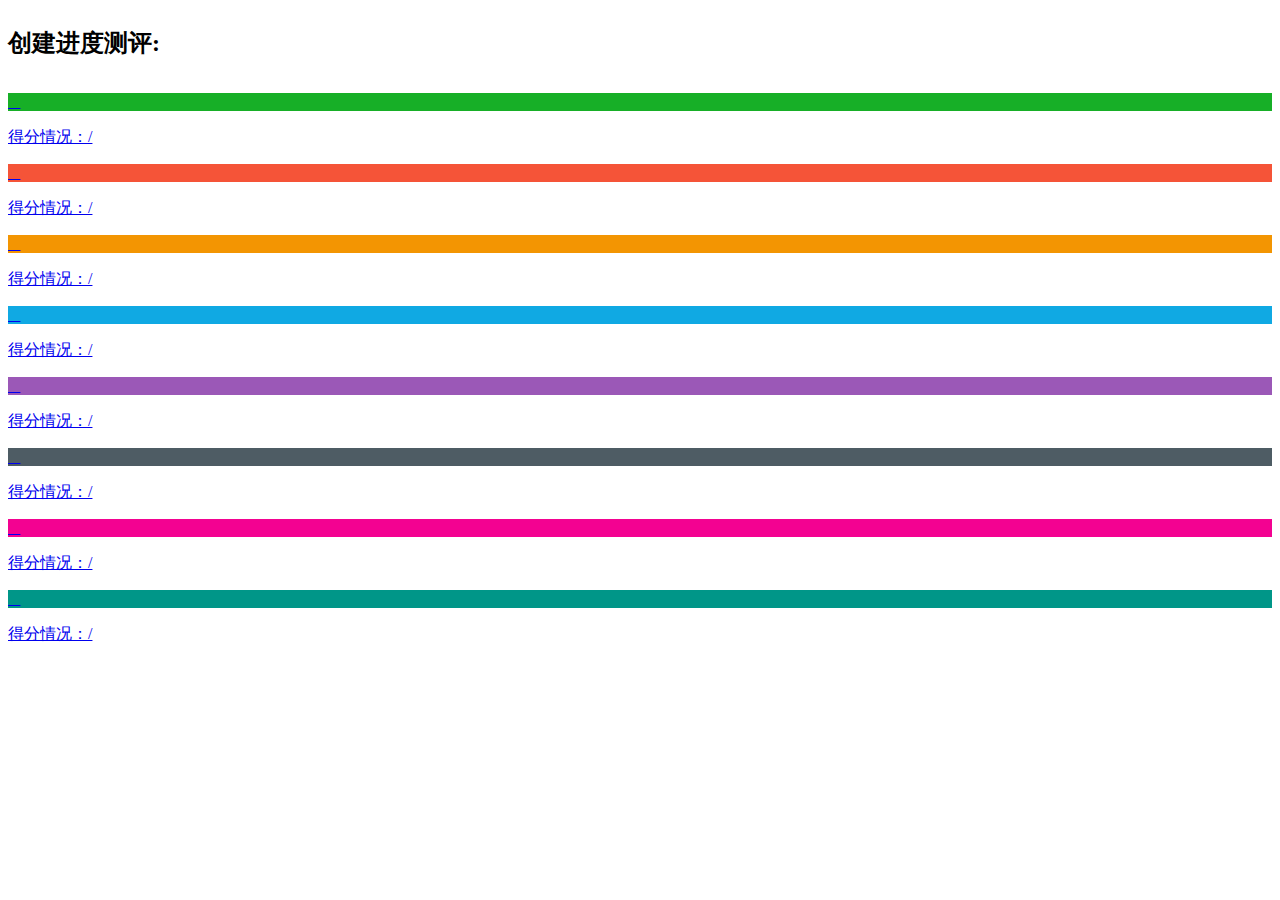
==== src/main/resources/static/page/main.html @ c1ba52f6 "Initial commit" ====
<!DOCTYPE html>
<html>
<head>
	<meta charset="utf-8">
	<title>首页--全域旅游</title>
	<meta name="renderer" content="webkit">
	<meta http-equiv="X-UA-Compatible" content="IE=edge,chrome=1">
	<meta name="viewport" content="width=device-width, initial-scale=1, maximum-scale=1">
	<meta name="apple-mobile-web-app-status-bar-style" content="black">
	<meta name="apple-mobile-web-app-capable" content="yes">
	<meta name="format-detection" content="telephone=no">
	<link rel="stylesheet" href="/layui/css/layui.css" media="all" />
	<link rel="stylesheet" href="/css/main.css" media="all" />
	<link rel="stylesheet" href="/css/home.css" />
    <script type="text/javascript" src="/js/jquery.min.js"></script>
    <script type="text/javascript" src="/layui/layui.all.js"></script>
    <script type="text/javascript" src="/js/main.js"></script>
	<style>
		.perProgress{width:calc(100% - 20px);margin-left:10px;}
		.panelWord{text-align: left;margin-left:10px;}
		.footer { text-align: center;line-height: 44px;border-left: 2px solid #f2f2f2;position: fixed;bottom: 0px;height: 44px;background: #f2f2f2;width: 100%;}
	</style>
</head>
<body class="childrenBody">
	<div class="allGole">
		<h2 style="display: inline-block;line-height: 30px;">创建进度测评:</h2><span class="big" id="allScore"></span>
		<div class="layui-progress layui-progress-big" id="demoPercent" lay-filter="demo" lay-showPercent="true">
		</div>
	</div>
	<div id="mainDiv" class="panel_box row" style="margin-top:15px;margin-bottom:44px;">
		<div class="panel col">
			<a href="#" id="module_1">
				<div class="panel_icon" style="background-color:#17af27;">
					<i class="layui-icon" data-icon="&#xe628;">&#xe628;</i>
					<cite class="moduleName"></cite>
				</div>
				<div class="panel_word">
					<p class="itemNum"></p>
					<p>得分情况：<span class="realPoint"></span>/<span class="totalPoint"></span></p>
					<div class="layui-progress perProgress layui-progress-big perProgress0"  lay-filter="demo0" lay-showPercent="true"></div>
				</div>
			</a>
        </div>
        <div class="panel col">
            <a href="#" id="module_2">
                <div class="panel_icon" style="background-color:#f55438;">
                    <i class="layui-icon" data-icon="&#xe60f;">&#xe60f;</i>
                    <cite class="moduleName"></cite>
                </div>
                <div class="panel_word">
                    <p class="itemNum"></p>
                    <p>得分情况：<span class="realPoint"></span>/<span class="totalPoint"></span></p>
                    <div class="layui-progress perProgress layui-progress-big perProgress1"  lay-filter="demo1" lay-showPercent="true"></div>
                </div>
            </a>
        </div>
        <div class="panel col">
            <a href="#" id="module_3">
                <div class="panel_icon" style="background-color:#f39502;">
                    <i class="layui-icon" data-icon="&#xe641;">&#xe641;</i>
                    <cite class="moduleName"></cite>
                </div>
                <div class="panel_word">
                    <p class="itemNum"></p>
                    <p>得分情况：<span class="realPoint"></span>/<span class="totalPoint"></span></p>
                    <div class="layui-progress perProgress layui-progress-big perProgress2"  lay-filter="demo2" lay-showPercent="true"></div>
                </div>
            </a>
        </div>
        <div class="panel col">
            <a href="#" id="module_4">
                <div class="panel_icon" style="background-color:#10a9e3;">
                    <i class="layui-icon" data-icon="&#xe600;">&#xe600;</i>
                    <cite class="moduleName"></cite>
                </div>
                <div class="panel_word">
                    <p class="itemNum"></p>
                    <p>得分情况：<span class="realPoint"></span>/<span class="totalPoint"></span></p>
                    <div class="layui-progress perProgress layui-progress-big perProgress3"  lay-filter="demo3" lay-showPercent="true"></div>
                </div>
            </a>
        </div>
        <div class="panel col">
            <a href="#" id="module_5">
                <div class="panel_icon" style="background-color:#9b58b7;">
                    <i class="layui-icon" data-icon="&#xe629;">&#xe629;</i>
                    <cite class="moduleName"></cite>
                </div>
                <div class="panel_word">
                    <p class="itemNum"></p>
                    <p>得分情况：<span class="realPoint"></span>/<span class="totalPoint"></span></p>
                    <div class="layui-progress perProgress layui-progress-big perProgress4"  lay-filter="demo4" lay-showPercent="true"></div>
                </div>
            </a>
        </div>
        <div class="panel col">
            <a href="#" id="module_6">
                <div class="panel_icon" style="background-color:#4e5c64;">
                    <i class="layui-icon" data-icon="&#xe609;">&#xe609;</i>
                    <cite class="moduleName"></cite>
                </div>
                <div class="panel_word">
                    <p class="itemNum"></p>
                    <p>得分情况：<span class="realPoint"></span>/<span class="totalPoint"></span></p>
                    <div class="layui-progress perProgress layui-progress-big perProgress5"  lay-filter="demo5" lay-showPercent="true"></div>
                </div>
            </a>
        </div>
        <div class="panel col">
            <a href="#" id="module_7">
                <div class="panel_icon" style="background-color:#f30291;">
                    <i class="layui-icon" data-icon="&#xe630;">&#xe630;</i>
                    <cite class="moduleName"></cite>
                </div>
                <div class="panel_word">
                    <p class="itemNum"></p>
                    <p>得分情况：<span class="realPoint"></span>/<span class="totalPoint"></span></p>
                    <div class="layui-progress perProgress layui-progress-big perProgress6"  lay-filter="demo6" lay-showPercent="true"></div>
                </div>
            </a>
        </div>
        <div class="panel col" style="margin-bottom:59px;">
            <a href="#" id="module_8">
                <div class="panel_icon" style="background-color:#009688;">
                    <i class="layui-icon" data-icon="&#xe64f;">&#xe64f;</i>
                    <cite class="moduleName"></cite>
                </div>
                <div class="panel_word">
                    <p class="itemNum"></p>
                    <p>得分情况：<span class="realPoint"></span>/<span class="totalPoint"></span></p>
                    <div class="layui-progress perProgress layui-progress-big perProgress7"  lay-filter="demo7" lay-showPercent="true"></div>
                </div>
            </a>
        </div>
	</div>
</body>
</html>
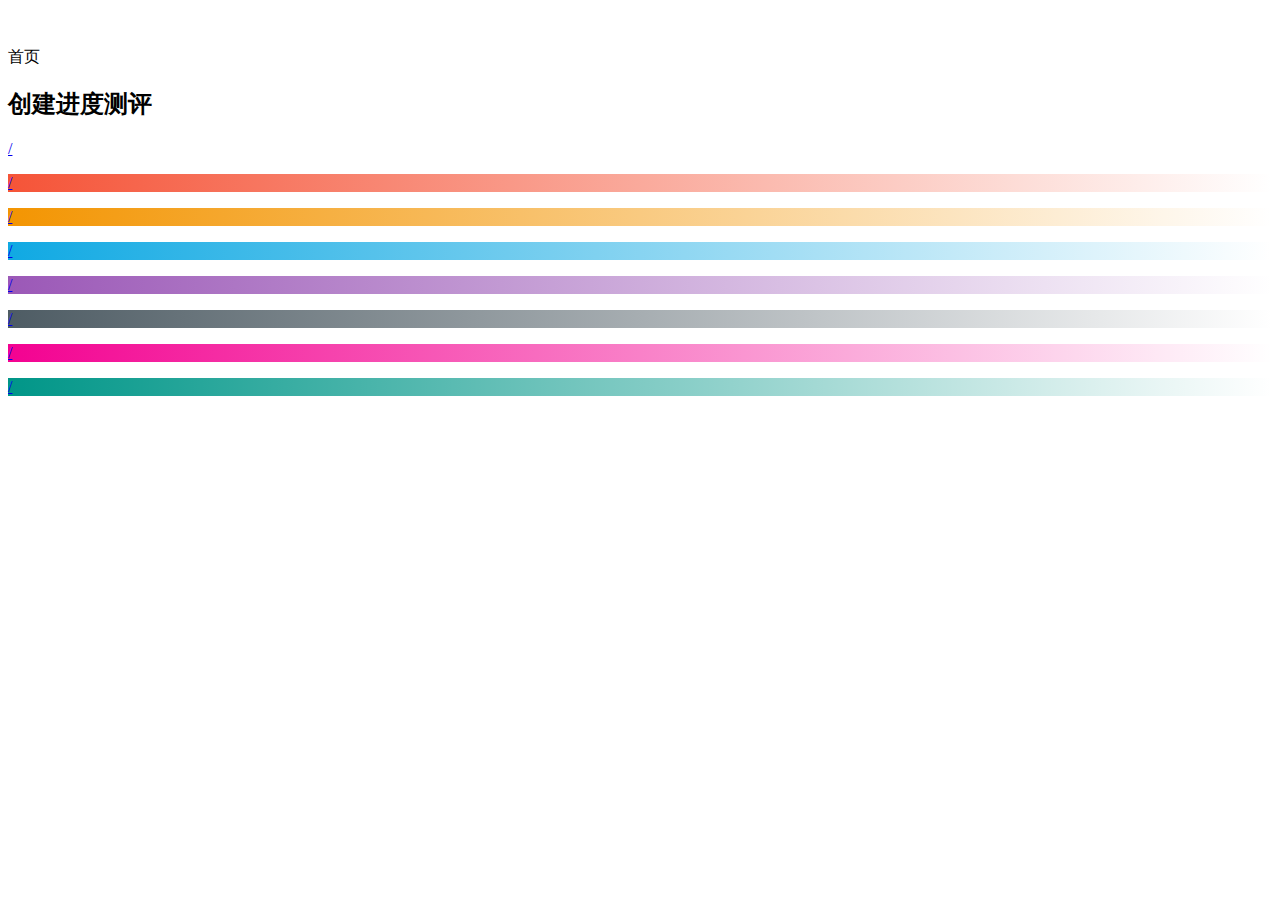
==== commit 282b04f5: "version_1 update" ====
--- a/src/main/resources/static/page/main.html
+++ b/src/main/resources/static/page/main.html
@@ -1,137 +1,183 @@
 <!DOCTYPE html>
 <html>
 <head>
-	<meta charset="utf-8">
-	<title>首页--全域旅游</title>
-	<meta name="renderer" content="webkit">
-	<meta http-equiv="X-UA-Compatible" content="IE=edge,chrome=1">
-	<meta name="viewport" content="width=device-width, initial-scale=1, maximum-scale=1">
-	<meta name="apple-mobile-web-app-status-bar-style" content="black">
-	<meta name="apple-mobile-web-app-capable" content="yes">
-	<meta name="format-detection" content="telephone=no">
-	<link rel="stylesheet" href="/layui/css/layui.css" media="all" />
-	<link rel="stylesheet" href="/css/main.css" media="all" />
-	<link rel="stylesheet" href="/css/home.css" />
+    <meta charset="utf-8">
+    <title>首页--全域旅游</title>
+    <meta name="renderer" content="webkit">
+    <meta http-equiv="X-UA-Compatible" content="IE=edge,chrome=1">
+    <meta name="viewport" content="width=device-width, initial-scale=1, maximum-scale=1">
+    <meta name="apple-mobile-web-app-status-bar-style" content="black">
+    <meta name="apple-mobile-web-app-capable" content="yes">
+    <meta name="format-detection" content="telephone=no">
+    <link rel="stylesheet" href="/layui/css/layui.css" media="all"/>
+    <link rel="stylesheet" href="/css/main.css" media="all"/>
+    <link rel="stylesheet" href="/css/home.css"/>
     <script type="text/javascript" src="/js/jquery.min.js"></script>
     <script type="text/javascript" src="/layui/layui.all.js"></script>
     <script type="text/javascript" src="/js/main.js"></script>
-	<style>
-		.perProgress{width:calc(100% - 20px);margin-left:10px;}
-		.panelWord{text-align: left;margin-left:10px;}
-		.footer { text-align: center;line-height: 44px;border-left: 2px solid #f2f2f2;position: fixed;bottom: 0px;height: 44px;background: #f2f2f2;width: 100%;}
-	</style>
+    <script type="text/javascript" src="/js/echarts.js"></script>
+    <style>
+        .perProgress {
+            width: calc(100% - 20px);
+            margin-left: 10px;
+        }
+
+        .panelWord {
+            text-align: left;
+            margin-left: 10px;
+        }
+
+        .footer {
+            text-align: center;
+            line-height: 44px;
+            border-left: 2px solid #f2f2f2;
+            position: fixed;
+            bottom: 0px;
+            height: 44px;
+            background: #f2f2f2;
+            width: 100%;
+        }
+    </style>
 </head>
 <body class="childrenBody">
-	<div class="allGole">
-		<h2 style="display: inline-block;line-height: 30px;">创建进度测评:</h2><span class="big" id="allScore"></span>
-		<div class="layui-progress layui-progress-big" id="demoPercent" lay-filter="demo" lay-showPercent="true">
-		</div>
-	</div>
-	<div id="mainDiv" class="panel_box row" style="margin-top:15px;margin-bottom:44px;">
-		<div class="panel col">
-			<a href="#" id="module_1">
-				<div class="panel_icon" style="background-color:#17af27;">
-					<i class="layui-icon" data-icon="&#xe628;">&#xe628;</i>
-					<cite class="moduleName"></cite>
-				</div>
-				<div class="panel_word">
-					<p class="itemNum"></p>
-					<p>得分情况：<span class="realPoint"></span>/<span class="totalPoint"></span></p>
-					<div class="layui-progress perProgress layui-progress-big perProgress0"  lay-filter="demo0" lay-showPercent="true"></div>
-				</div>
-			</a>
-        </div>
-        <div class="panel col">
-            <a href="#" id="module_2">
-                <div class="panel_icon" style="background-color:#f55438;">
-                    <i class="layui-icon" data-icon="&#xe60f;">&#xe60f;</i>
-                    <cite class="moduleName"></cite>
-                </div>
-                <div class="panel_word">
-                    <p class="itemNum"></p>
-                    <p>得分情况：<span class="realPoint"></span>/<span class="totalPoint"></span></p>
-                    <div class="layui-progress perProgress layui-progress-big perProgress1"  lay-filter="demo1" lay-showPercent="true"></div>
-                </div>
-            </a>
-        </div>
-        <div class="panel col">
-            <a href="#" id="module_3">
-                <div class="panel_icon" style="background-color:#f39502;">
-                    <i class="layui-icon" data-icon="&#xe641;">&#xe641;</i>
-                    <cite class="moduleName"></cite>
-                </div>
-                <div class="panel_word">
-                    <p class="itemNum"></p>
-                    <p>得分情况：<span class="realPoint"></span>/<span class="totalPoint"></span></p>
-                    <div class="layui-progress perProgress layui-progress-big perProgress2"  lay-filter="demo2" lay-showPercent="true"></div>
-                </div>
-            </a>
-        </div>
-        <div class="panel col">
-            <a href="#" id="module_4">
-                <div class="panel_icon" style="background-color:#10a9e3;">
-                    <i class="layui-icon" data-icon="&#xe600;">&#xe600;</i>
-                    <cite class="moduleName"></cite>
-                </div>
-                <div class="panel_word">
-                    <p class="itemNum"></p>
-                    <p>得分情况：<span class="realPoint"></span>/<span class="totalPoint"></span></p>
-                    <div class="layui-progress perProgress layui-progress-big perProgress3"  lay-filter="demo3" lay-showPercent="true"></div>
-                </div>
-            </a>
-        </div>
-        <div class="panel col">
-            <a href="#" id="module_5">
-                <div class="panel_icon" style="background-color:#9b58b7;">
-                    <i class="layui-icon" data-icon="&#xe629;">&#xe629;</i>
-                    <cite class="moduleName"></cite>
-                </div>
-                <div class="panel_word">
-                    <p class="itemNum"></p>
-                    <p>得分情况：<span class="realPoint"></span>/<span class="totalPoint"></span></p>
-                    <div class="layui-progress perProgress layui-progress-big perProgress4"  lay-filter="demo4" lay-showPercent="true"></div>
-                </div>
-            </a>
-        </div>
-        <div class="panel col">
-            <a href="#" id="module_6">
-                <div class="panel_icon" style="background-color:#4e5c64;">
-                    <i class="layui-icon" data-icon="&#xe609;">&#xe609;</i>
-                    <cite class="moduleName"></cite>
-                </div>
-                <div class="panel_word">
-                    <p class="itemNum"></p>
-                    <p>得分情况：<span class="realPoint"></span>/<span class="totalPoint"></span></p>
-                    <div class="layui-progress perProgress layui-progress-big perProgress5"  lay-filter="demo5" lay-showPercent="true"></div>
-                </div>
-            </a>
-        </div>
-        <div class="panel col">
-            <a href="#" id="module_7">
-                <div class="panel_icon" style="background-color:#f30291;">
-                    <i class="layui-icon" data-icon="&#xe630;">&#xe630;</i>
-                    <cite class="moduleName"></cite>
-                </div>
-                <div class="panel_word">
-                    <p class="itemNum"></p>
-                    <p>得分情况：<span class="realPoint"></span>/<span class="totalPoint"></span></p>
-                    <div class="layui-progress perProgress layui-progress-big perProgress6"  lay-filter="demo6" lay-showPercent="true"></div>
-                </div>
-            </a>
-        </div>
-        <div class="panel col" style="margin-bottom:59px;">
-            <a href="#" id="module_8">
-                <div class="panel_icon" style="background-color:#009688;">
-                    <i class="layui-icon" data-icon="&#xe64f;">&#xe64f;</i>
-                    <cite class="moduleName"></cite>
-                </div>
-                <div class="panel_word">
-                    <p class="itemNum"></p>
-                    <p>得分情况：<span class="realPoint"></span>/<span class="totalPoint"></span></p>
-                    <div class="layui-progress perProgress layui-progress-big perProgress7"  lay-filter="demo7" lay-showPercent="true"></div>
-                </div>
-            </a>
-        </div>
-	</div>
+<div style="height: 39px;background: white;"></div>
+<div class="allGole">
+    <span class="allGoleHead">首页</span>
+    <div class="allGoleContent">
+        <h2>创建进度测评</h2>
+        <!--<span class="big" id="allScore"></span>  layui-progress-big  lay-filter="demo"-->
+        <div class="layui-progress layui-progress-big" id="demoPercent" lay-filter="demo" lay-showPercent="true"></div>
+        <!--<div class="layui-progress layui-progress-big" id="demoPercent" lay-showPercent="true"></div>-->
+    </div>
+</div>
+<div id="mainDiv" class="panel_box row">
+    <div class="panel">
+        <a href="#" id="module_1">
+            <div class="panel_icon">
+                <!--<i class="layui-icon" data-icon="&#xe628;">&#xe628;</i>-->
+                <cite class="moduleName"></cite>
+                <!--</div>-->
+                <!--<div class="panel_word">-->
+                <p class="itemNum"></p>
+                <p class="realPointDiv"><span class="realPoint"></span>/<span class="totalPoint"></span></p>
+                <!--<div class="layui-progress perProgress layui-progress-big perProgress0"  lay-filter="demo0" lay-showPercent="true"></div>-->
+            </div>
+            <div id="circularGraph1"></div>
+        </a>
+    </div>
+    <div class="panel">
+        <a href="#" id="module_2">
+            <div class="panel_icon">
+                <!--<i class="layui-icon" data-icon="&#xe60f;">&#xe60f;</i>-->
+                <cite class="moduleName"></cite>
+                <!--</div>-->
+                <!--<div class="panel_word">-->
+                <p class="itemNum"></p>
+                <p class="realPointDiv"
+                   style="background-image: linear-gradient(90deg, #F55438 0%, rgba(238,238,238,0.00) 100%);"><span
+                        class="realPoint"></span>/<span class="totalPoint"></span></p>
+                <!--<div class="layui-progress perProgress layui-progress-big perProgress1"  lay-filter="demo1" lay-showPercent="true"></div>-->
+            </div>
+            <div id="circularGraph2"></div>
+        </a>
+    </div>
+    <div class="panel">
+        <a href="#" id="module_3">
+            <div class="panel_icon">
+                <!--<i class="layui-icon" data-icon="&#xe641;">&#xe641;</i>-->
+                <cite class="moduleName"></cite>
+                <!--</div>-->
+                <!--<div class="panel_word">-->
+                <p class="itemNum"></p>
+                <p class="realPointDiv"
+                   style="background-image: linear-gradient(90deg, #F39502 0%, rgba(238,238,238,0.00) 100%);"><span
+                        class="realPoint"></span>/<span class="totalPoint"></span></p>
+                <!--<div class="layui-progress perProgress layui-progress-big perProgress2"  lay-filter="demo2" lay-showPercent="true"></div>-->
+            </div>
+            <div id="circularGraph3"></div>
+        </a>
+    </div>
+    <div class="panel">
+        <a href="#" id="module_4">
+            <div class="panel_icon">
+                <!--<i class="layui-icon" data-icon="&#xe600;">&#xe600;</i>-->
+                <cite class="moduleName"></cite>
+                <!--</div>-->
+                <!--<div class="panel_word">-->
+                <p class="itemNum"></p>
+                <p class="realPointDiv"
+                   style="background-image: linear-gradient(90deg, #10A9E3 0%, rgba(238,238,238,0.00) 100%);"><span
+                        class="realPoint"></span>/<span class="totalPoint"></span></p>
+                <!--<div class="layui-progress perProgress layui-progress-big perProgress3"  lay-filter="demo3" lay-showPercent="true"></div>-->
+            </div>
+            <div id="circularGraph4"></div>
+        </a>
+    </div>
+    <div class="panel">
+        <a href="#" id="module_5">
+            <div class="panel_icon">
+                <!--<i class="layui-icon" data-icon="&#xe629;">&#xe629;</i>-->
+                <cite class="moduleName"></cite>
+                <!--</div>-->
+                <!--<div class="panel_word">-->
+                <p class="itemNum"></p>
+                <p class="realPointDiv"
+                   style="background-image: linear-gradient(90deg, #9B58B7 0%, rgba(238,238,238,0.00) 100%);"><span
+                        class="realPoint"></span>/<span class="totalPoint"></span></p>
+                <!--<div class="layui-progress perProgress layui-progress-big perProgress4"  lay-filter="demo4" lay-showPercent="true"></div>-->
+            </div>
+            <div id="circularGraph5"></div>
+        </a>
+    </div>
+    <div class="panel">
+        <a href="#" id="module_6">
+            <div class="panel_icon">
+                <!--<i class="layui-icon" data-icon="&#xe609;">&#xe609;</i>-->
+                <cite class="moduleName"></cite>
+                <!--</div>-->
+                <!--<div class="panel_word">-->
+                <p class="itemNum"></p>
+                <p class="realPointDiv"
+                   style="background-image: linear-gradient(90deg, #4E5C64 0%, rgba(238,238,238,0.00) 100%);"><span
+                        class="realPoint"></span>/<span class="totalPoint"></span></p>
+                <!--<div class="layui-progress perProgress layui-progress-big perProgress5"  lay-filter="demo5" lay-showPercent="true"></div>-->
+            </div>
+            <div id="circularGraph6"></div>
+        </a>
+    </div>
+    <div class="panel">
+        <a href="#" id="module_7">
+            <div class="panel_icon">
+                <!--<i class="layui-icon" data-icon="&#xe630;">&#xe630;</i>-->
+                <cite class="moduleName"></cite>
+                <!--</div>-->
+                <!--<div class="panel_word">-->
+                <p class="itemNum"></p>
+                <p class="realPointDiv"
+                   style="background-image: linear-gradient(90deg, #F30291 0%, rgba(238,238,238,0.00) 100%);"><span
+                        class="realPoint"></span>/<span class="totalPoint"></span></p>
+                <!--<div class="layui-progress perProgress layui-progress-big perProgress6"  lay-filter="demo6" lay-showPercent="true"></div>-->
+            </div>
+            <div id="circularGraph7"></div>
+        </a>
+    </div>
+    <div class="panel" style="margin-bottom:59px;">
+        <a href="#" id="module_8">
+            <div class="panel_icon">
+                <!--<i class="layui-icon" data-icon="&#xe64f;">&#xe64f;</i>-->
+                <cite class="moduleName"></cite>
+                <!--</div>-->
+                <!--<div class="panel_word">-->
+                <p class="itemNum"></p>
+                <p class="realPointDiv"
+                   style="background-image: linear-gradient(90deg, #009688 0%, rgba(238,238,238,0.00) 100%);"><span
+                        class="realPoint"></span>/<span class="totalPoint"></span></p>
+                <!--<div class="layui-progress perProgress layui-progress-big perProgress7"  lay-filter="demo7" lay-showPercent="true"></div>-->
+            </div>
+            <div id="circularGraph8"></div>
+        </a>
+    </div>
+</div>
+<div id="lineDiv" style="width: 100%;height: 300px;"></div>
 </body>
 </html>